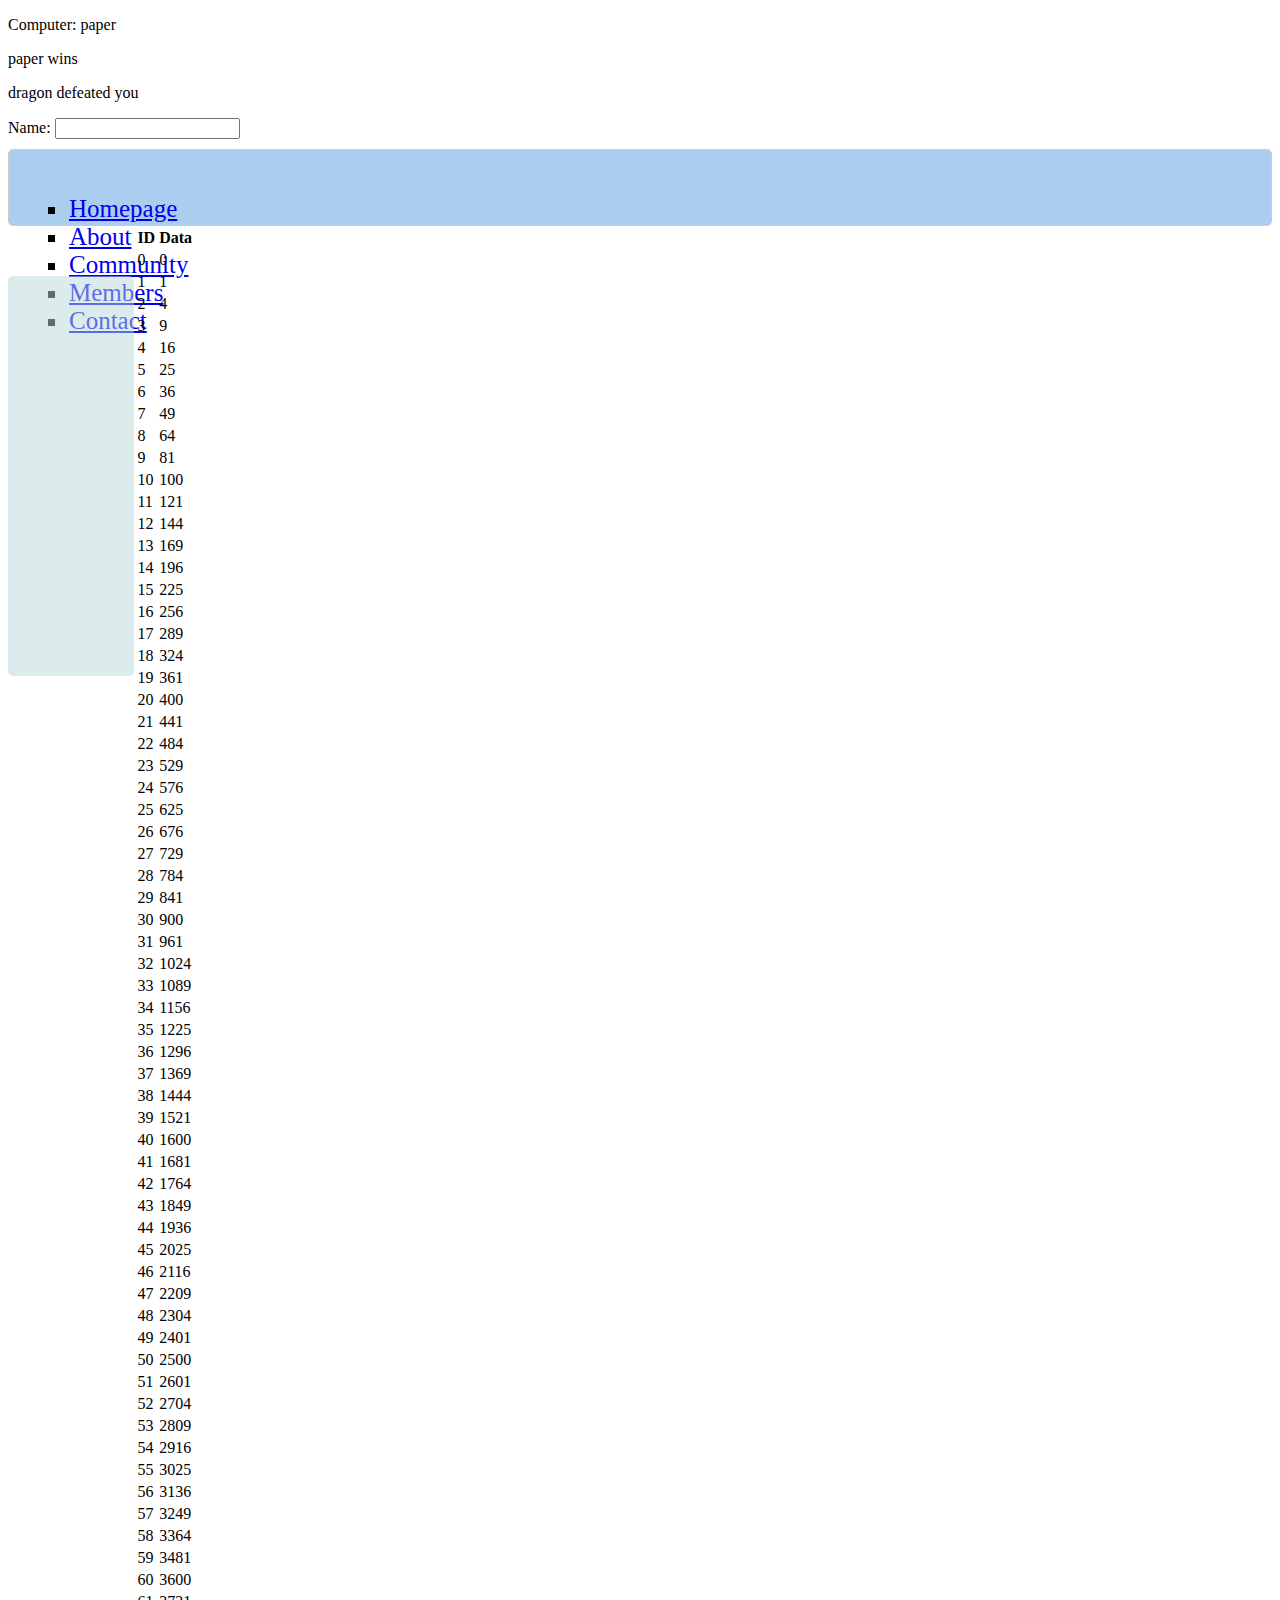
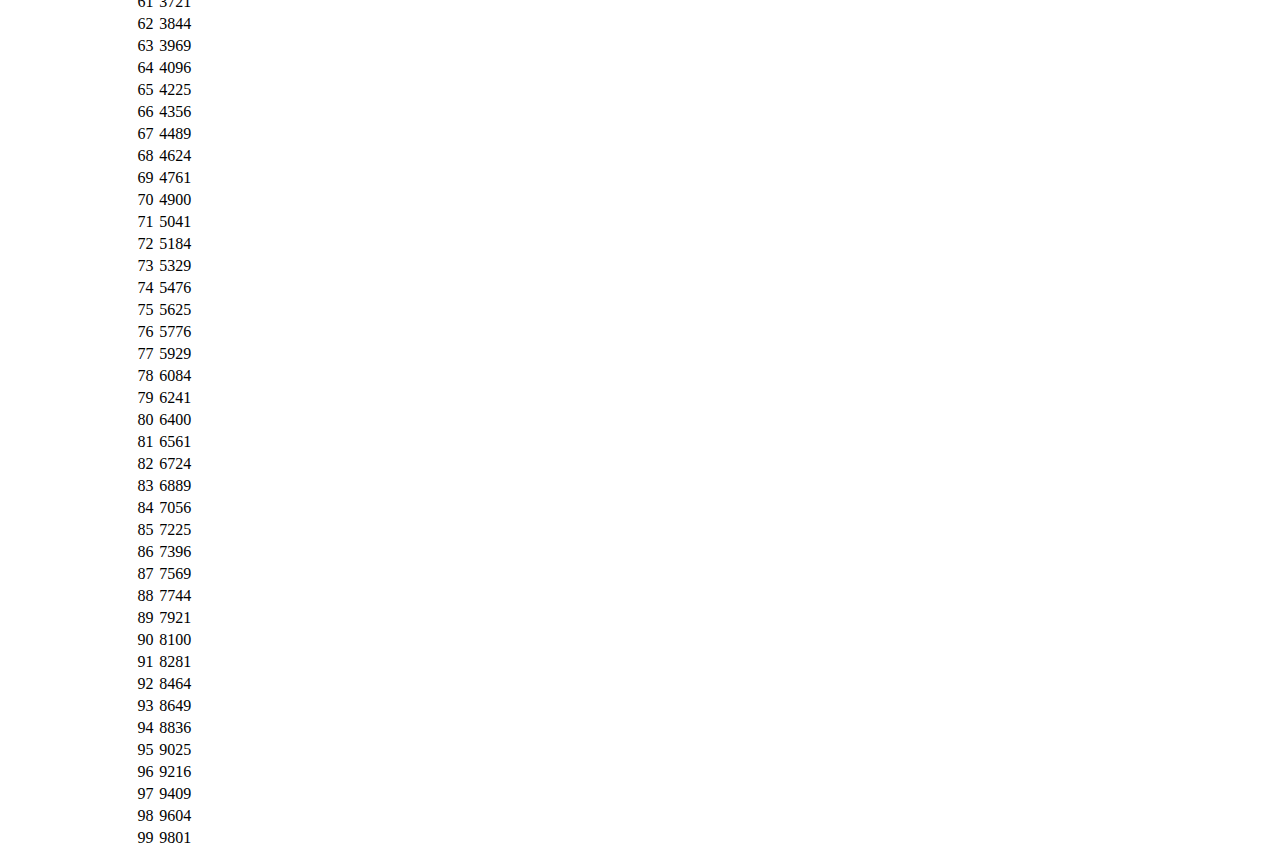
==== index.html @ d7d85ffc "initial commit" ====
<!DOCTYPE html>
<html>
<head>
<title>rdm750 github page</title>
    <link href="style.css" rel="stylesheet" type="text/css">

<!-- <canvas class="right" id="myCanvas" width="200" height="100" style="border:1px solid #000000;">
</canvas> -->

	<script src="https://ajax.googleapis.com/ajax/libs/jquery/1.12.3/jquery.min.js"></script>
        <script src="javascript-codeacademy/hover.js" type="text/javascript"></script>   
        <script src="javascript-codeacademy/is_focus.js" type="text/javascript"></script>
	<script src="javascript-codeacademy/rock-paper-scissors.js" type="text/javascript"></script>
 	<script src='javascript-codeacademy/dragon-sl.js'></script>
</head>
<body>
<form>
			Name: <input type='text' name='name'></input>
		</form>

 <nav id="navigation">
      <ul>
        <li><a href="#">Homepage</a></li>
        <li><a href="#">About</a></li>
        <li><a href="#">Community</a></li>
        <li><a href="#">Members</a></li>
        <li><a href="#">Contact</a></li>
      </ul>
    </nav>

<div class="left"> </div>
<script type=text/javascript>
var div  = document.body.children[0]
 var span = document.createElement('span')
  span.innerHTML = ''
  div.appendChild(span)


document.write("<table><tr><th>ID</th><th>Data</th></tr>")
for(var i=0;i<100;i++){
document.write("<tr><td>"+i+"</td><td>"+Math.pow(i,2)+"</td></tr>")
}
document.write("</table")
</script>
</body>
</html>
---- style.css ----
#navigation {
    display: block;
    height: 35px;
    border-radius: 5px;
    background-color: #ABCDEF;
    transition: background-color 0.5s ease;
    font-size:25px;
    padding:20px;
    border:1px solid #ccc;
    margin-top:10px;

}

/* hidden fixed navigation */
#fixedbar { 
  display: none;
  position: fixed;
  top: 0;
  width: 100%;
  height: 80px;
  background: rgba(0,0,0,0.75);
}

#fixednav { 
  display: block;
  width: 710px;
  margin: 0 auto;
  padding: 0px 25px;
}

#fixednav li a {
  display: block;
  float: left;
  font-size: 1.75em;
  font-weight: bold;
  color: #96aed8;
  line-height: 80px;
  text-decoration: none;
  padding: 0px 8px;
  margin-right: 6px; 
  -webkit-transition: all 0.2s linear;
  -moz-transition: all 0.2s linear;
  transition: all 0.2s linear; 
}
#fixednav li a:hover {
  color: #fff;
  background: rgba(0,0,0,0.3);
}
1
2
3
4
5
6
7
8
9
10
11
12
13
14
15
16
17
18
19
20
21
22
23
24
25
26
27
28
29
30
31
32
33
34
35
/* hidden fixed navigation */
#fixedbar { 
  display: none;
  position: fixed;
  top: 0;
  width: 100%;
  height: 80px;
  background: rgba(0,0,0,0.75);
}
 
#fixednav { 
  display: block;
  width: 710px;
  margin: 0 auto;
  padding: 0px 25px;
}
 
#fixednav li a {
  display: block;
  float: left;
  font-size: 1.75em;
  font-weight: bold;
  color: #96aed8;
  line-height: 80px;
  text-decoration: none;
  padding: 0px 8px;
  margin-right: 6px; 
  -webkit-transition: all 0.2s linear;
  -moz-transition: all 0.2s linear;
  transition: all 0.2s linear; 
}
#fixednav li a:hover {
  color: #fff;
  background: rgba(0,0,0,0.3);
}

input {
    font-family: Verdana, Arial, Sans-Serif;
}
div {
    height: 60px;
    width: 100px;
    border-radius: 5px;
    background-color: #69D2E7;
    text-align: center;
    color: #FFFFFF;
    font-family: Verdana, Arial, Sans-Serif;
    opacity: 0.5;
    }
#test{}
#header {
	z-index: 1;
	position: fixed;
	width: 97.5%;
	margin-top: -20px;
	height: 60px;
	background-color: #668284;
	margin-bottom: 10px;
}

#name {
	float:left;
	margin-left: 5px;
	padding-top: 5px;
	font-size: 16px;
	font-family: Verdana, sans-serif;
	color: #ffffff;
}

#email{
	float:right;
	margin-right: 5px;
	padding-top: 5px;
	font-size: 16px;
	font-family: Verdana, sans-serif;
	color: #ffffff;
}

h4 {
	margin-left: 5px;
	margin-bottom: 15px;
	font-family: Verdana, sans-serif;
}

.right p {
	margin-left: 5px;
	margin-right: 5px;
	margin-top: -10px;
	font-family: Garamond, serif;
	color: #000000;
}

li {
	list-style-type: square;
}

a:hover {
	font-weight: bold;
}

.left {
	position: relative;
	float: left;
	margin-top: 50px;
	width: 10%;
	height: 400px;
	background-color: #B9D7D9;
	margin-bottom: 10px;
}

.right {
	position: relative;
	float: right;
	margin-top: 50px;
	width: 88%;
	height: 400px;
	background-color: #F4EBC3;
	margin-bottom: 10px;
}

#footer {
	position: relative;
	height: 50px;
	background-color: #668284;
	clear: both;
	font-family: Verdana, sans-serif;
	font-size: 14px;
	text-align: center;
	color: #ffffff;
}

#footer p {
	position: relative;
	padding-top: 15px;
}
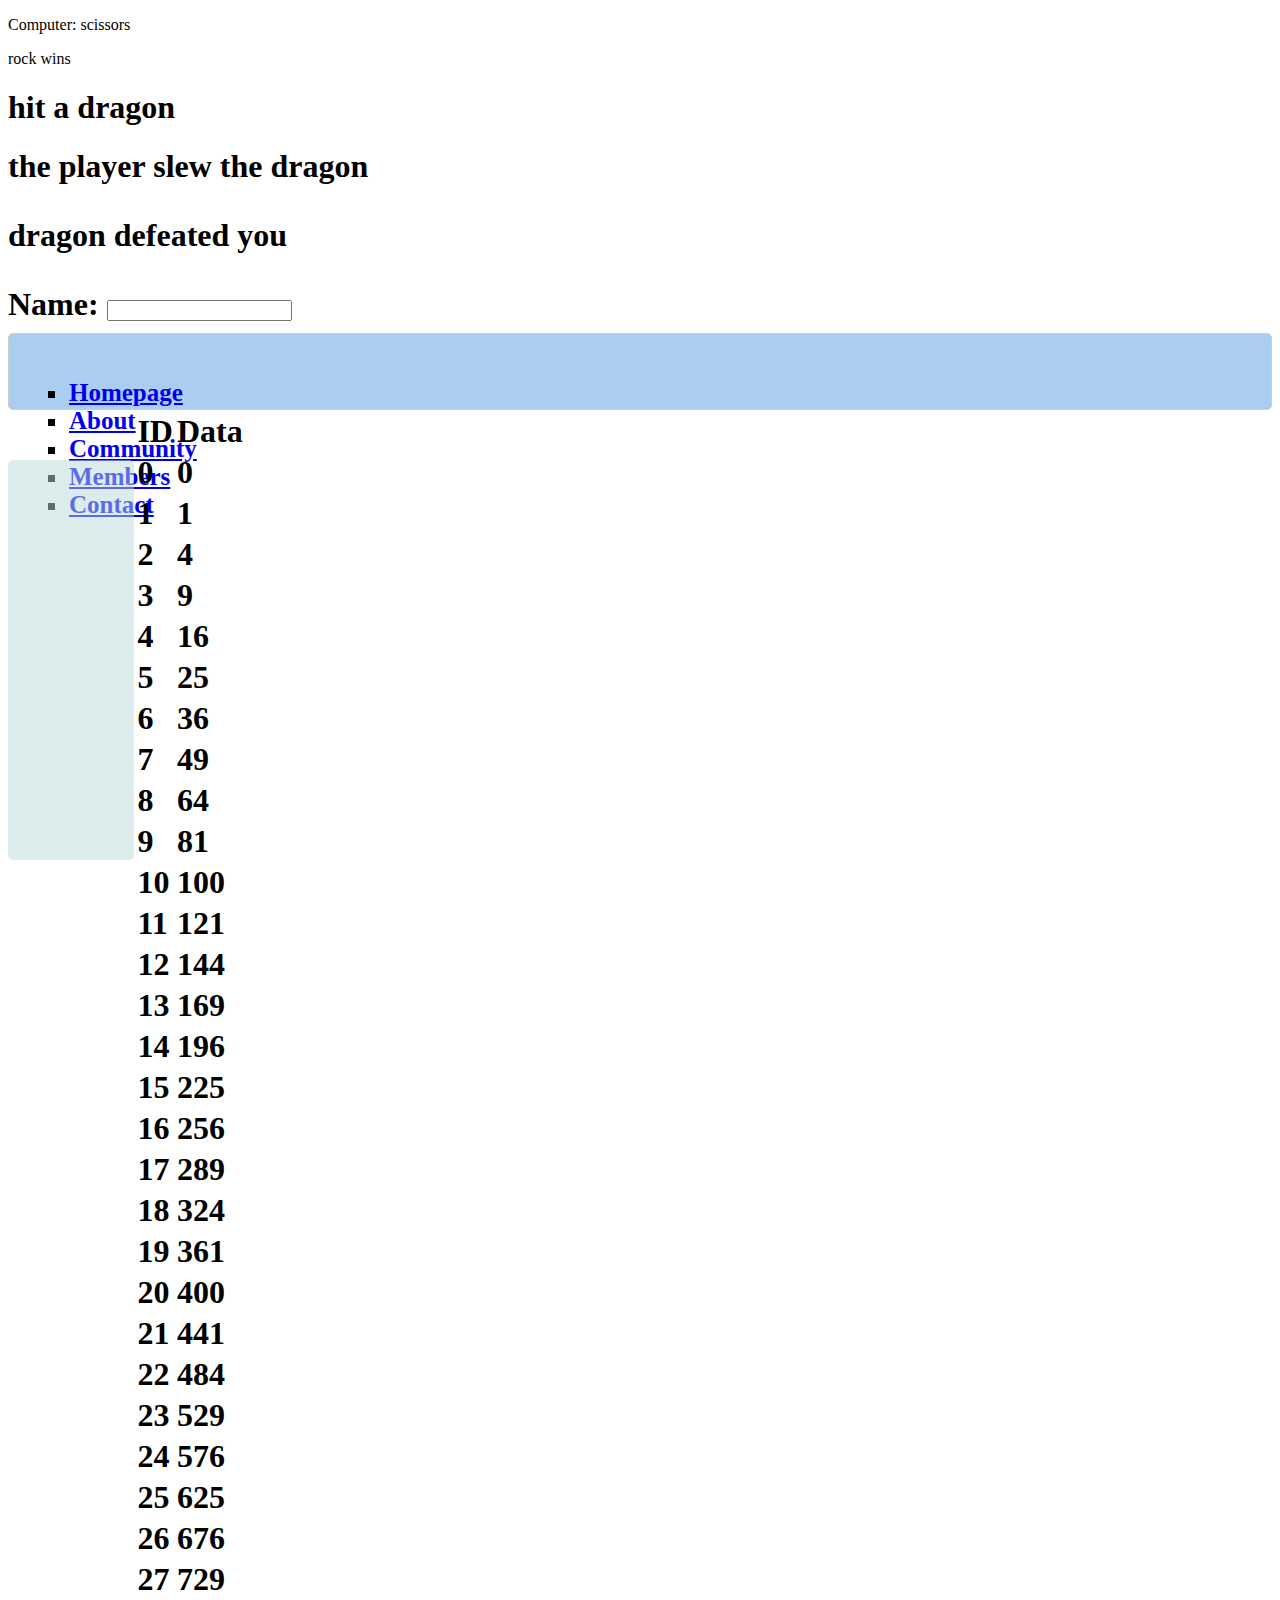
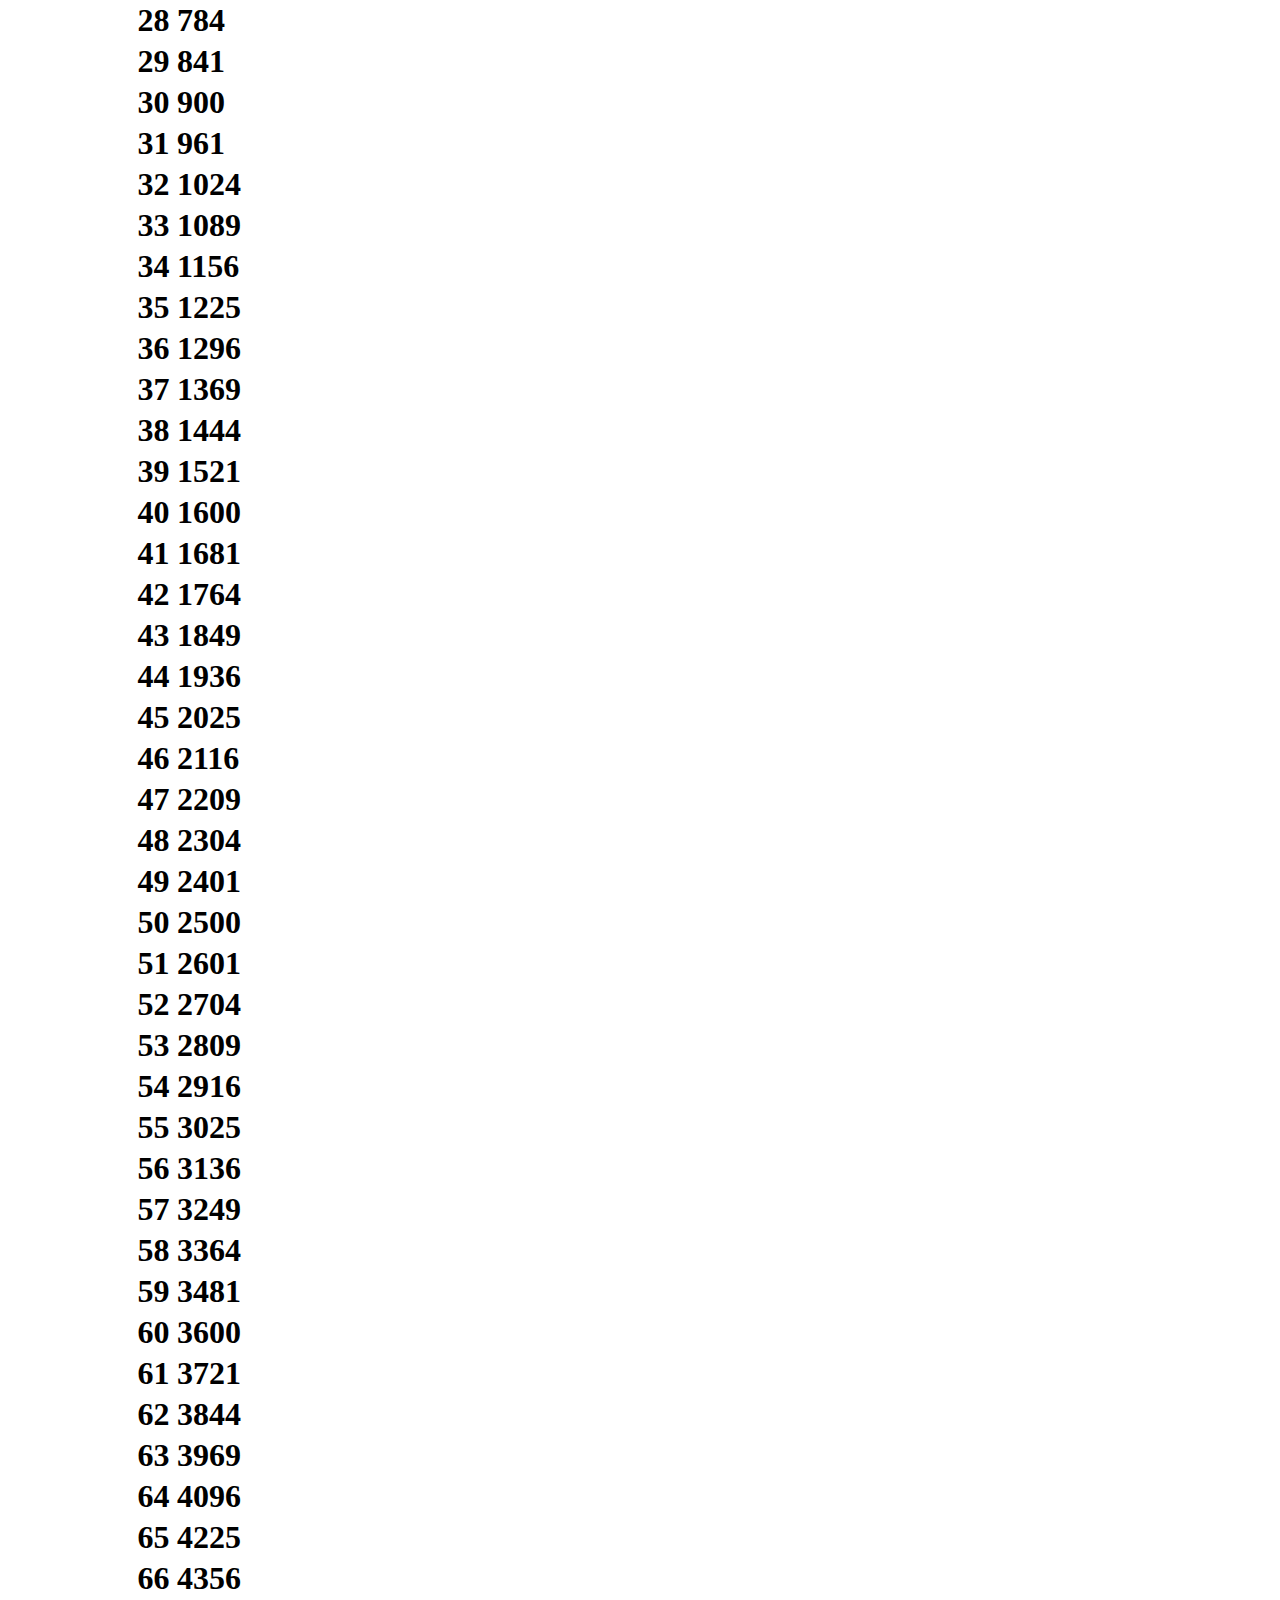
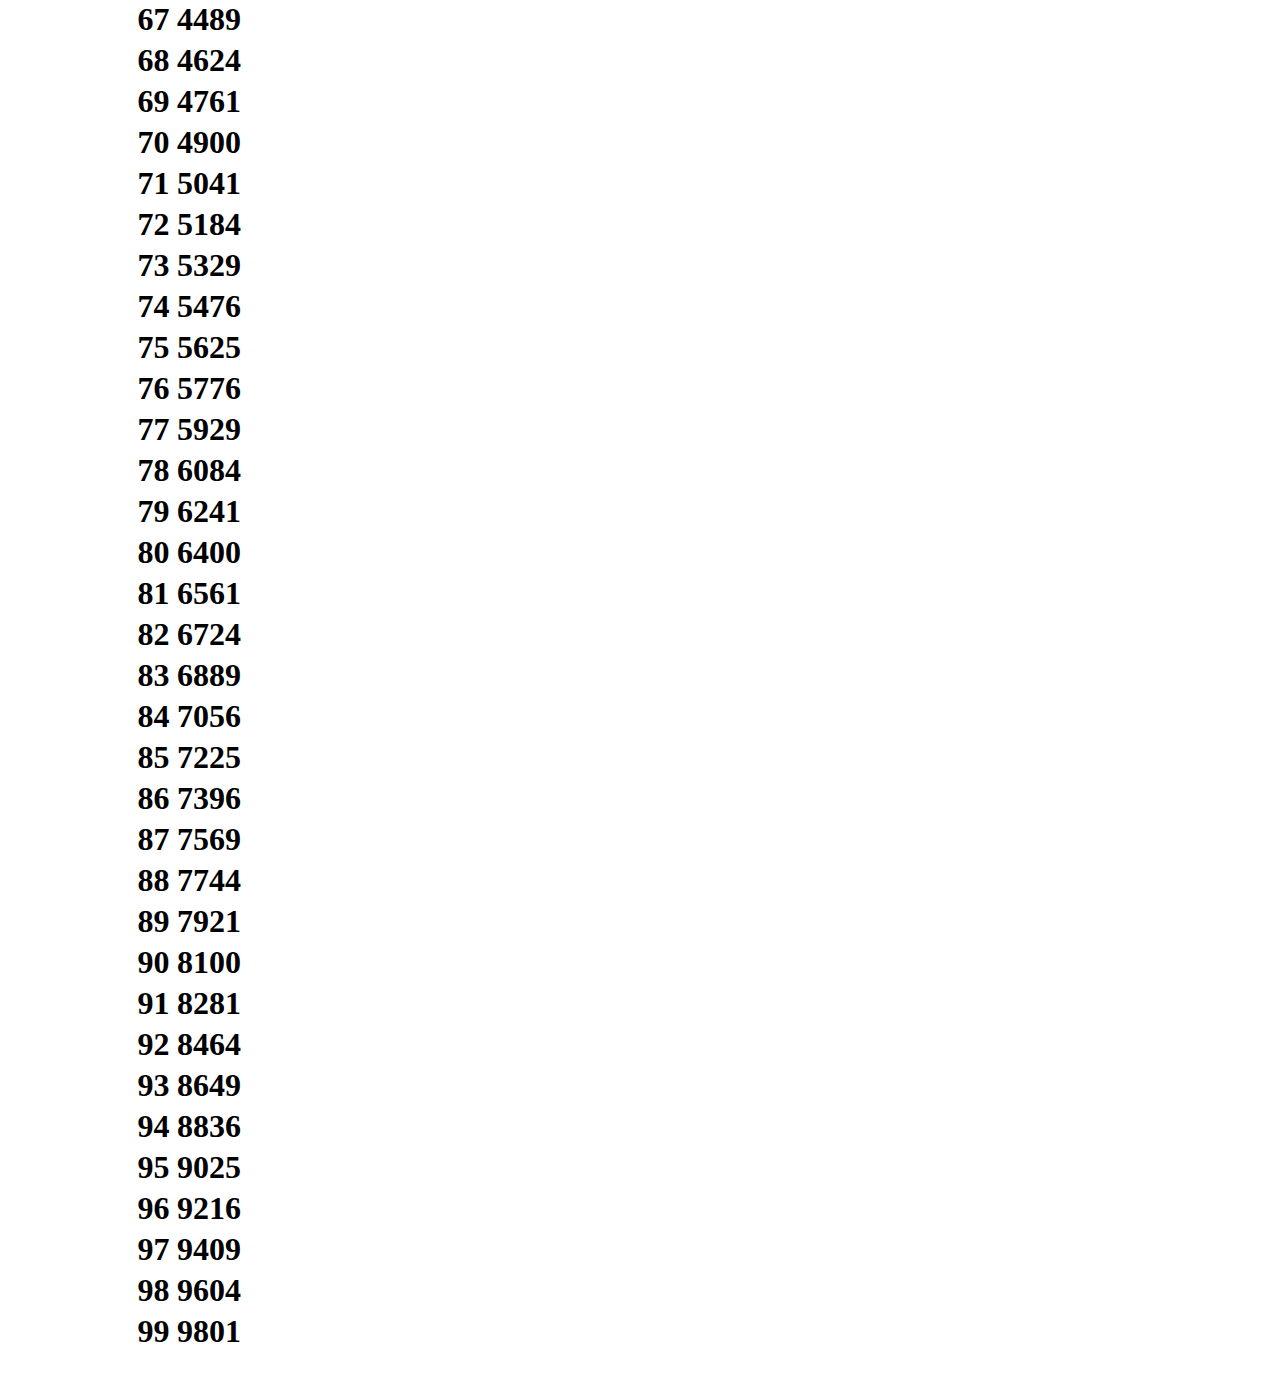
==== commit 15c89f64: "initial commit" ====
--- a/index.html
+++ b/index.html
@@ -35,12 +35,13 @@
   span.innerHTML = ''
   div.appendChild(span)
 
-
+<!--
 document.write("<table><tr><th>ID</th><th>Data</th></tr>")
 for(var i=0;i<100;i++){
 document.write("<tr><td>"+i+"</td><td>"+Math.pow(i,2)+"</td></tr>")
 }
 document.write("</table")
 </script>
+-->
 </body>
 </html>
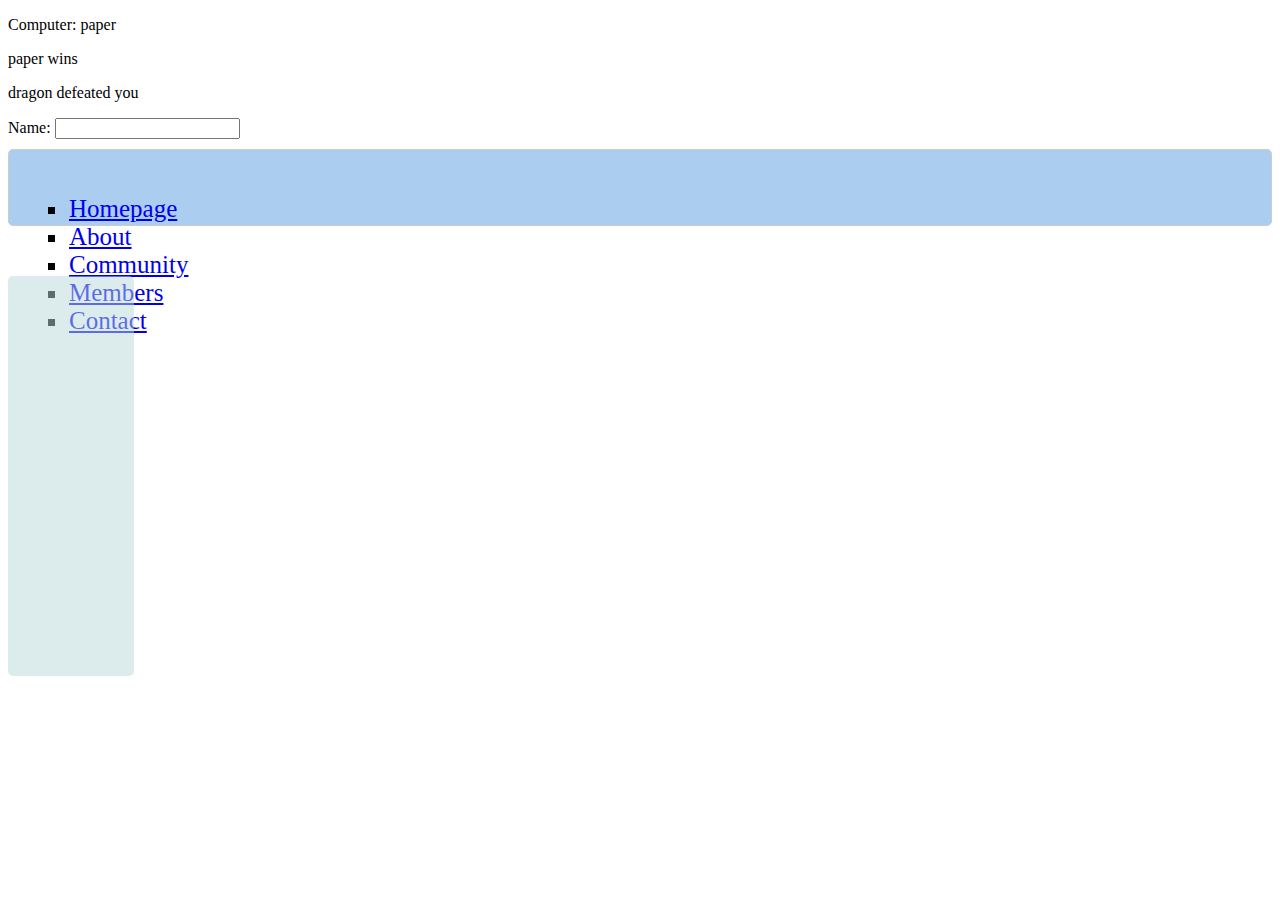
==== commit a365fd8f: "initial commit" ====
--- a/index.html
+++ b/index.html
@@ -29,13 +29,14 @@
     </nav>
 
 <div class="left"> </div>
+<!--
+
 <script type=text/javascript>
 var div  = document.body.children[0]
  var span = document.createElement('span')
   span.innerHTML = ''
   div.appendChild(span)
 
-<!--
 document.write("<table><tr><th>ID</th><th>Data</th></tr>")
 for(var i=0;i<100;i++){
 document.write("<tr><td>"+i+"</td><td>"+Math.pow(i,2)+"</td></tr>")
--- a/style.css
+++ b/style.css
@@ -1,3 +1,6 @@
+.active {
+    background-color:#556677;
+}
 
 #navigation {
     display: block;
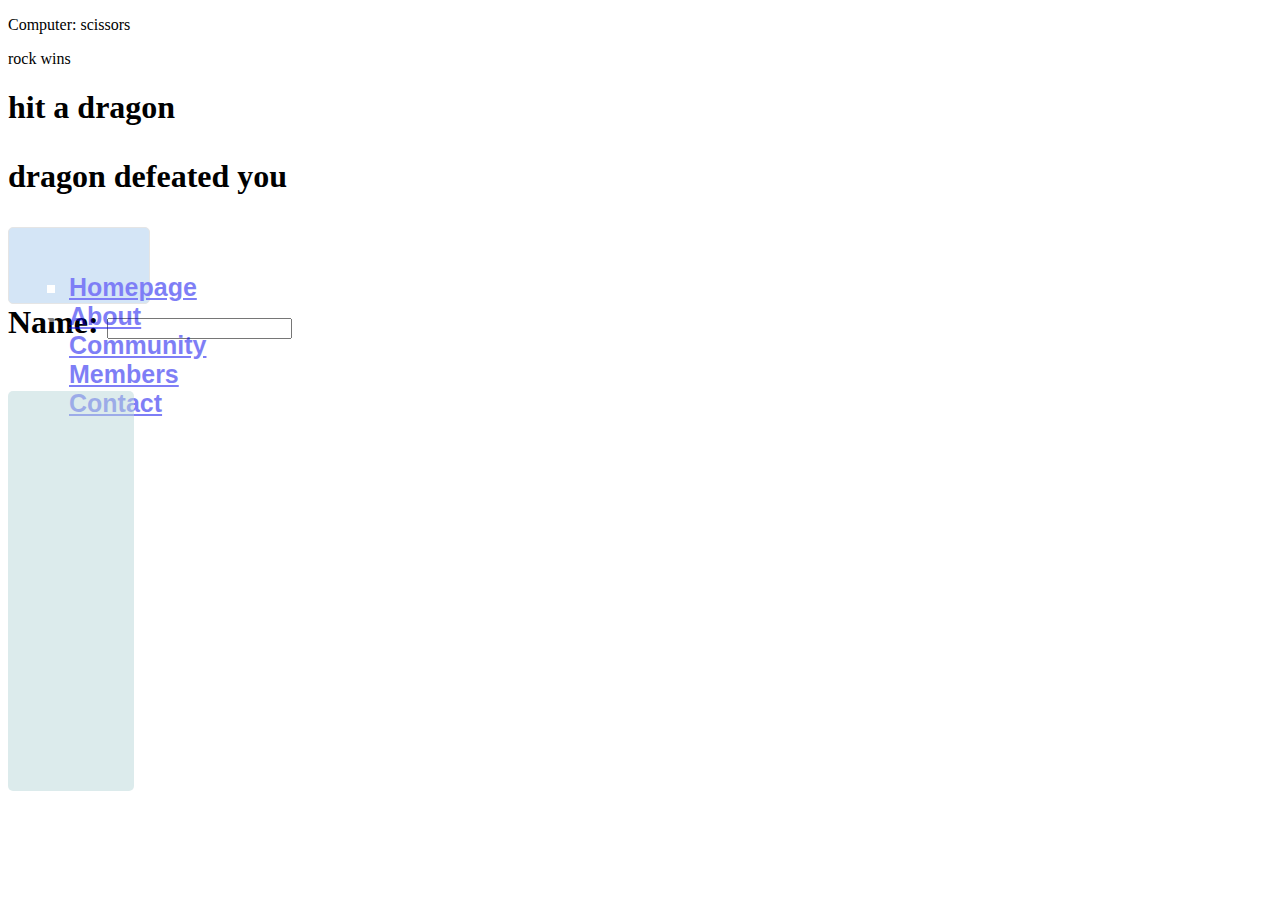
==== commit 19d73a79: "initial commit" ====
--- a/index.html
+++ b/index.html
@@ -14,11 +14,7 @@
  	<script src='javascript-codeacademy/dragon-sl.js'></script>
 </head>
 <body>
-<form>
-			Name: <input type='text' name='name'></input>
-		</form>
-
- <nav id="navigation">
+ <div id="navigation">
       <ul>
         <li><a href="#">Homepage</a></li>
         <li><a href="#">About</a></li>
@@ -26,7 +22,13 @@
         <li><a href="#">Members</a></li>
         <li><a href="#">Contact</a></li>
       </ul>
-    </nav>
+    </div>
+    
+<form>
+			Name: <input type='text' name='name'></input>
+		</form>
+
+
 
 <div class="left"> </div>
 <!--
--- a/style.css
+++ b/style.css
@@ -50,41 +50,6 @@
   color: #fff;
   background: rgba(0,0,0,0.3);
 }
-1
-2
-3
-4
-5
-6
-7
-8
-9
-10
-11
-12
-13
-14
-15
-16
-17
-18
-19
-20
-21
-22
-23
-24
-25
-26
-27
-28
-29
-30
-31
-32
-33
-34
-35
 /* hidden fixed navigation */
 #fixedbar { 
   display: none;
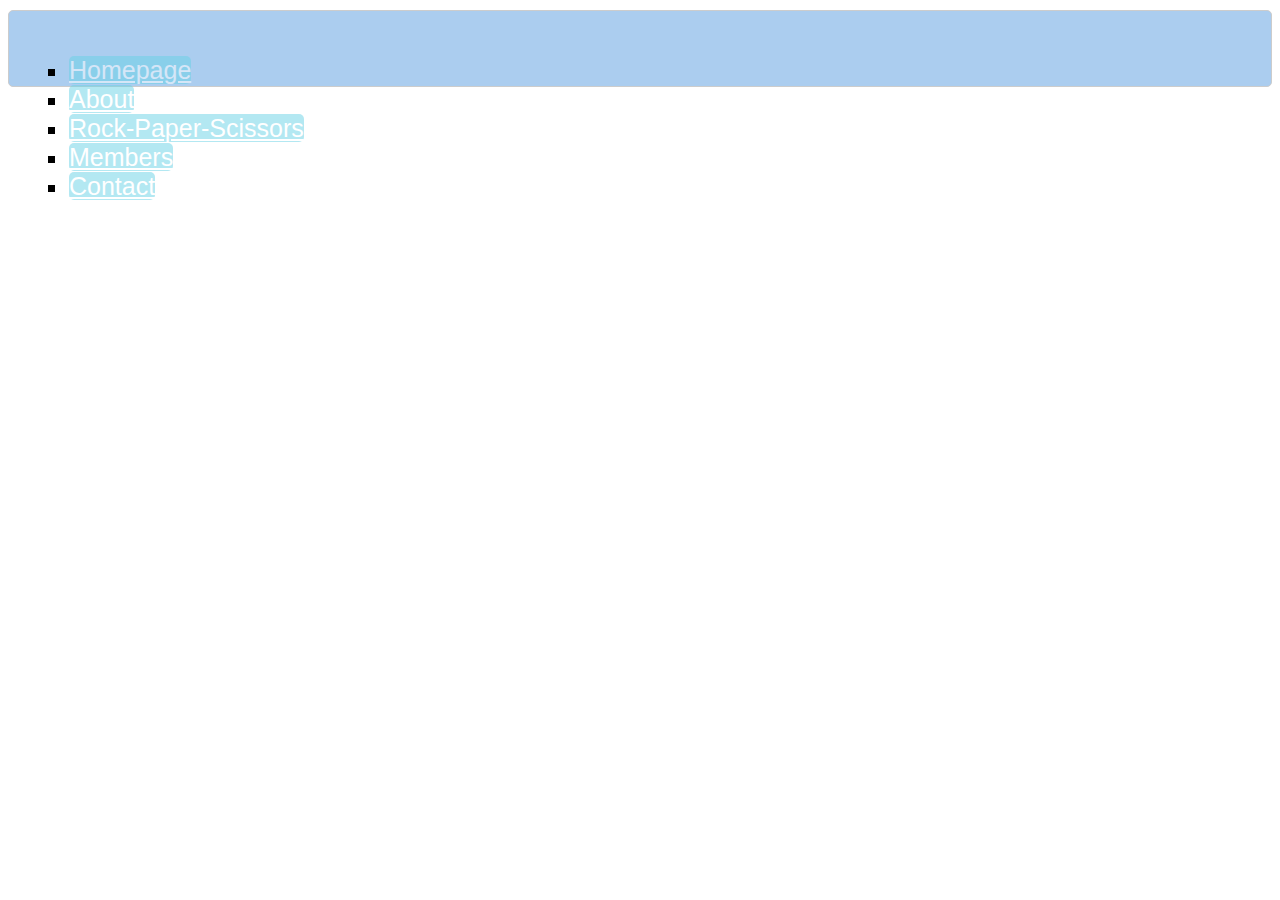
==== commit 8384f61d: "initial commit" ====
--- a/index.html
+++ b/index.html
@@ -10,27 +10,25 @@
 	<script src="https://ajax.googleapis.com/ajax/libs/jquery/1.12.3/jquery.min.js"></script>
         <script src="javascript-codeacademy/hover.js" type="text/javascript"></script>   
         <script src="javascript-codeacademy/is_focus.js" type="text/javascript"></script>
-	<script src="javascript-codeacademy/rock-paper-scissors.js" type="text/javascript"></script>
- 	<script src='javascript-codeacademy/dragon-sl.js'></script>
 </head>
 <body>
+ 
  <div id="navigation">
       <ul>
         <li><a href="#">Homepage</a></li>
         <li><a href="#">About</a></li>
-        <li><a href="#">Community</a></li>
+        <li><a href="javascript-codeacademy/rock-paper-scissors.js">Rock-Paper-Scissors</a></li>
         <li><a href="#">Members</a></li>
         <li><a href="#">Contact</a></li>
       </ul>
     </div>
     
+<!--
 <form>
 			Name: <input type='text' name='name'></input>
 		</form>
+</div>  -->
 
-
-
-<div class="left"> </div>
 <!--
 
 <script type=text/javascript>
--- a/style.css
+++ b/style.css
@@ -12,6 +12,7 @@
     padding:20px;
     border:1px solid #ccc;
     margin-top:10px;
+
 
 }
 
@@ -89,8 +90,8 @@
 input {
     font-family: Verdana, Arial, Sans-Serif;
 }
-div {
-    height: 60px;
+a {
+    height: 40px;
     width: 100px;
     border-radius: 5px;
     background-color: #69D2E7;
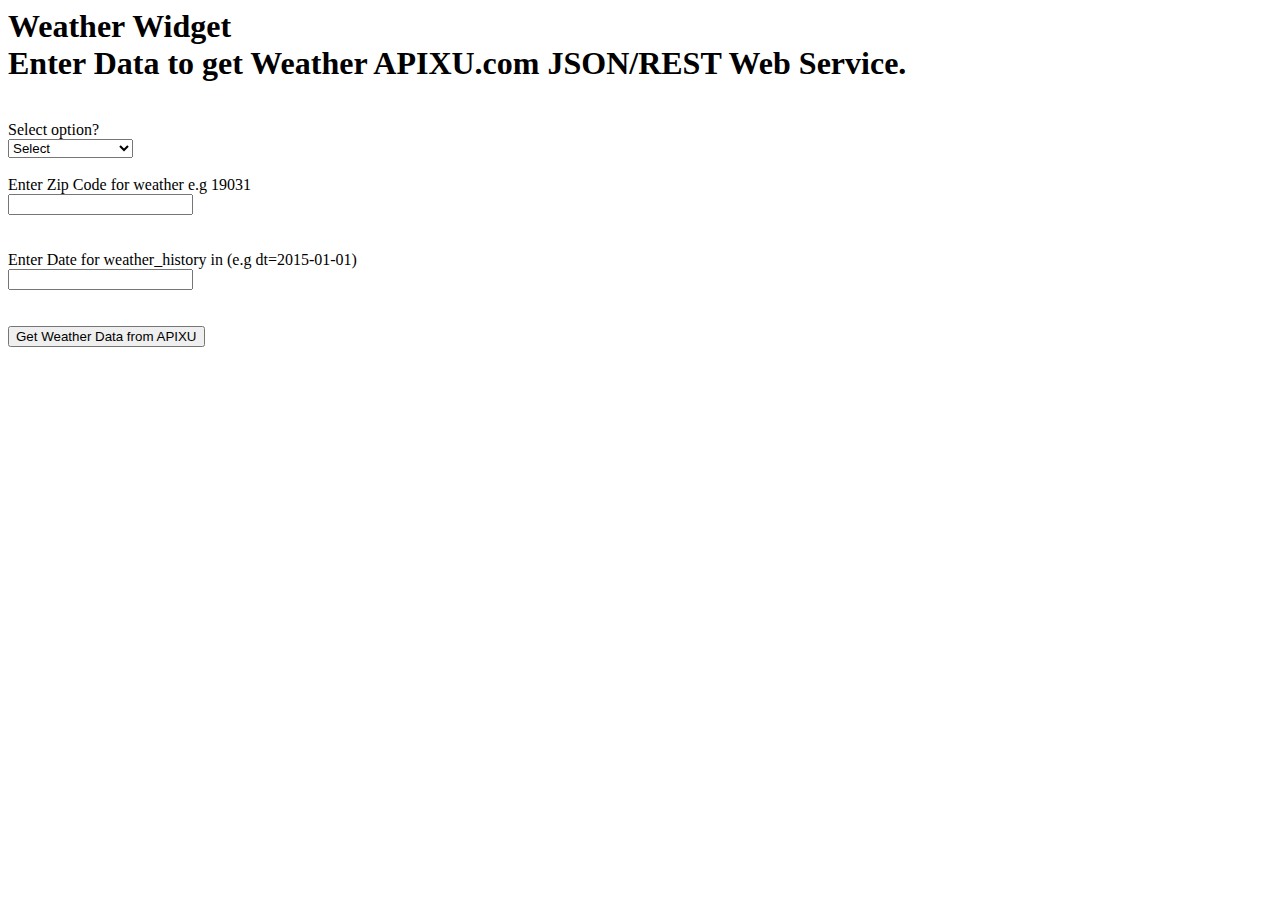
==== commit 2bcba3a3: "initial commit" ====
--- a/index.html
+++ b/index.html
@@ -1,48 +1,56 @@
-<!DOCTYPE html>
+<!DOCTYPE html lang="en">
 <html>
 <head>
-<title>rdm750 github page</title>
-    <link href="style.css" rel="stylesheet" type="text/css">
+  <title>
+    Weather DATA from APIXU
 
-<!-- <canvas class="right" id="myCanvas" width="200" height="100" style="border:1px solid #000000;">
-</canvas> -->
+  </title>
+  <meta charset="UTF-8">
+  <link rel="stylesheet" type="text/css" href="weather.css">
 
-	<script src="https://ajax.googleapis.com/ajax/libs/jquery/1.12.3/jquery.min.js"></script>
-        <script src="javascript-codeacademy/hover.js" type="text/javascript"></script>   
-        <script src="javascript-codeacademy/is_focus.js" type="text/javascript"></script>
 </head>
 <body>
+  <script src="https://ajax.googleapis.com/ajax/libs/jquery/3.1.0/jquery.min.js"></script> 
+    <script src="weather_json.js"></script>
+<h1>Weather Widget<br>Enter Data to get Weather APIXU.com JSON/REST Web Service. </h1>    
+<div id = 'input_data'>
+
+<br>
+                <label>
+                    Select option?<br>
+                    <select id="Opt">
+                        <option value="Select">Select</option>
+                        <option value="weather_current">weather_current</option>
+                        <option value="weather_forecast">weather_forecast</option>
+                        <option value="weather_search">weather_search</option>
+                         <option value="weather_history">weather_history</option>
+                    </select>
+                </label>
+                <br>
+
+<br>
+                <label>
+                    Enter Zip Code for weather e.g 19031 <br>
+                    <input name="Zip" id="Zip"><br>
+                </label>
+                <br>
+
+<br>
+                <label>
+                    Enter Date for weather_history in (e.g dt=2015-01-01) <br>
+                    <input name="hist" id="hist"><br>
+                </label>
+                <br>
+
+<br>
+<button>Get Weather Data from APIXU</button>
+
+
+</div>
+<div id = 'data'>
  
- <div id="navigation">
-      <ul>
-        <li><a href="#">Homepage</a></li>
-        <li><a href="#">About</a></li>
-        <li><a href="javascript-codeacademy/rock-paper-scissors.js">Rock-Paper-Scissors</a></li>
-        <li><a href="#">Members</a></li>
-        <li><a href="#">Contact</a></li>
-      </ul>
-    </div>
-    
-<!--
-<form>
-			Name: <input type='text' name='name'></input>
-		</form>
-</div>  -->
+ </div>
 
-<!--
 
-<script type=text/javascript>
-var div  = document.body.children[0]
- var span = document.createElement('span')
-  span.innerHTML = ''
-  div.appendChild(span)
-
-document.write("<table><tr><th>ID</th><th>Data</th></tr>")
-for(var i=0;i<100;i++){
-document.write("<tr><td>"+i+"</td><td>"+Math.pow(i,2)+"</td></tr>")
-}
-document.write("</table")
-</script>
--->
 </body>
-</html>
+</html>